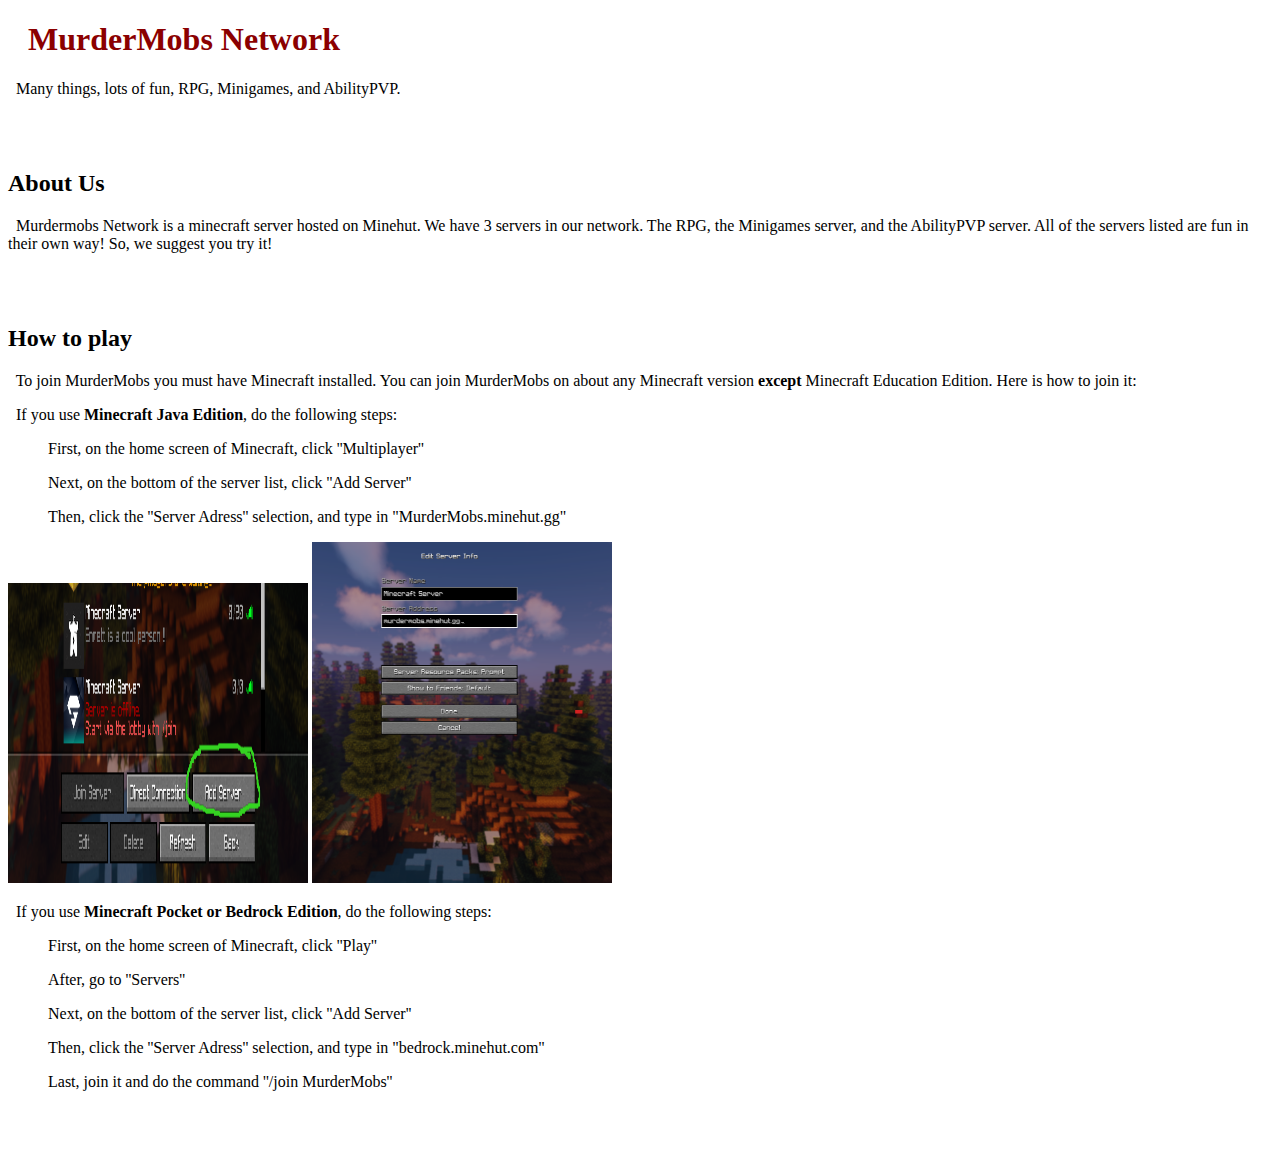
==== index.html @ 1ee6624f "Add files via upload" ====
<!DOCTYPE html>
<html lang="en">
<head>
    <meta charset="UTF-8">
    <meta name="viewport" content="width=device-width, initial-scale=1.0">
    <title>MurderMobs</title>
    <link rel="stylesheet" type="text/css" href="index.css">
    <link rel="icon" type="image/x-icon" href="[data-uri]">
</head>
<body>
    <h1>MurderMobs Network</h1>
    <pstyle="color:gray;>&nbsp;&nbsp;Many things, lots of fun, RPG, Minigames, and AbilityPVP.</p>
    <br>
    <br>
    <h2>About Us</h2>
    <p>&nbsp;  Murdermobs Network is a minecraft server hosted on Minehut. We have 3 servers in our network. The RPG, the Minigames server, and the AbilityPVP server. All of the servers listed are fun in their own way! So, we suggest you try it!</p>
    <br>
    <br>
    <h2>How to play</h2>
    <p>&nbsp; To join MurderMobs you must have Minecraft installed. You can join MurderMobs on about any Minecraft version <strong>except</strong> Minecraft Education Edition. Here is how to join it:</p>
    <p>
    <p>&nbsp;&nbsp;If you use <strong>Minecraft Java Edition</strong>, do the following steps:</p>
    <ol>
        <p>First, on the home screen of Minecraft, click ''Multiplayer''</p>
        <p>Next, on the bottom of the server list, click ''Add Server''</p>
        <p>Then, click the ''Server Adress'' selection, and type in "MurderMobs.minehut.gg"</p>
    </ol>
    <img src="2024-06-29_11.12.03_edited.png" alt="A picture of how to join Murdermobs on Minecraft Java Edition."width="300" height="300">
    <img src="2024-06-29_11.11.57_edited.png" alt="A picture of how to join Murdermobs on Minecraft Java Edition." width="300" >
    <p>
        <p>&nbsp;&nbsp;If you use <strong>Minecraft Pocket or Bedrock Edition</strong>, do the following steps:</p>
        <ol>
            <p>First, on the home screen of Minecraft, click ''Play''</p>
            <p>After, go to ''Servers''</p>
            <p>Next, on the bottom of the server list, click ''Add Server''</p>
            <p>Then, click the ''Server Adress'' selection, and type in "bedrock.minehut.com"</p>
            <p>Last, join it and do the command ''/join MurderMobs''
            </p>
    <br>
    <br>
</body>
</html>
---- index.css ----
body {
    background-color: white;
  }
  
  h1 {
    color: darkred;
    margin-left: 20px;
  }
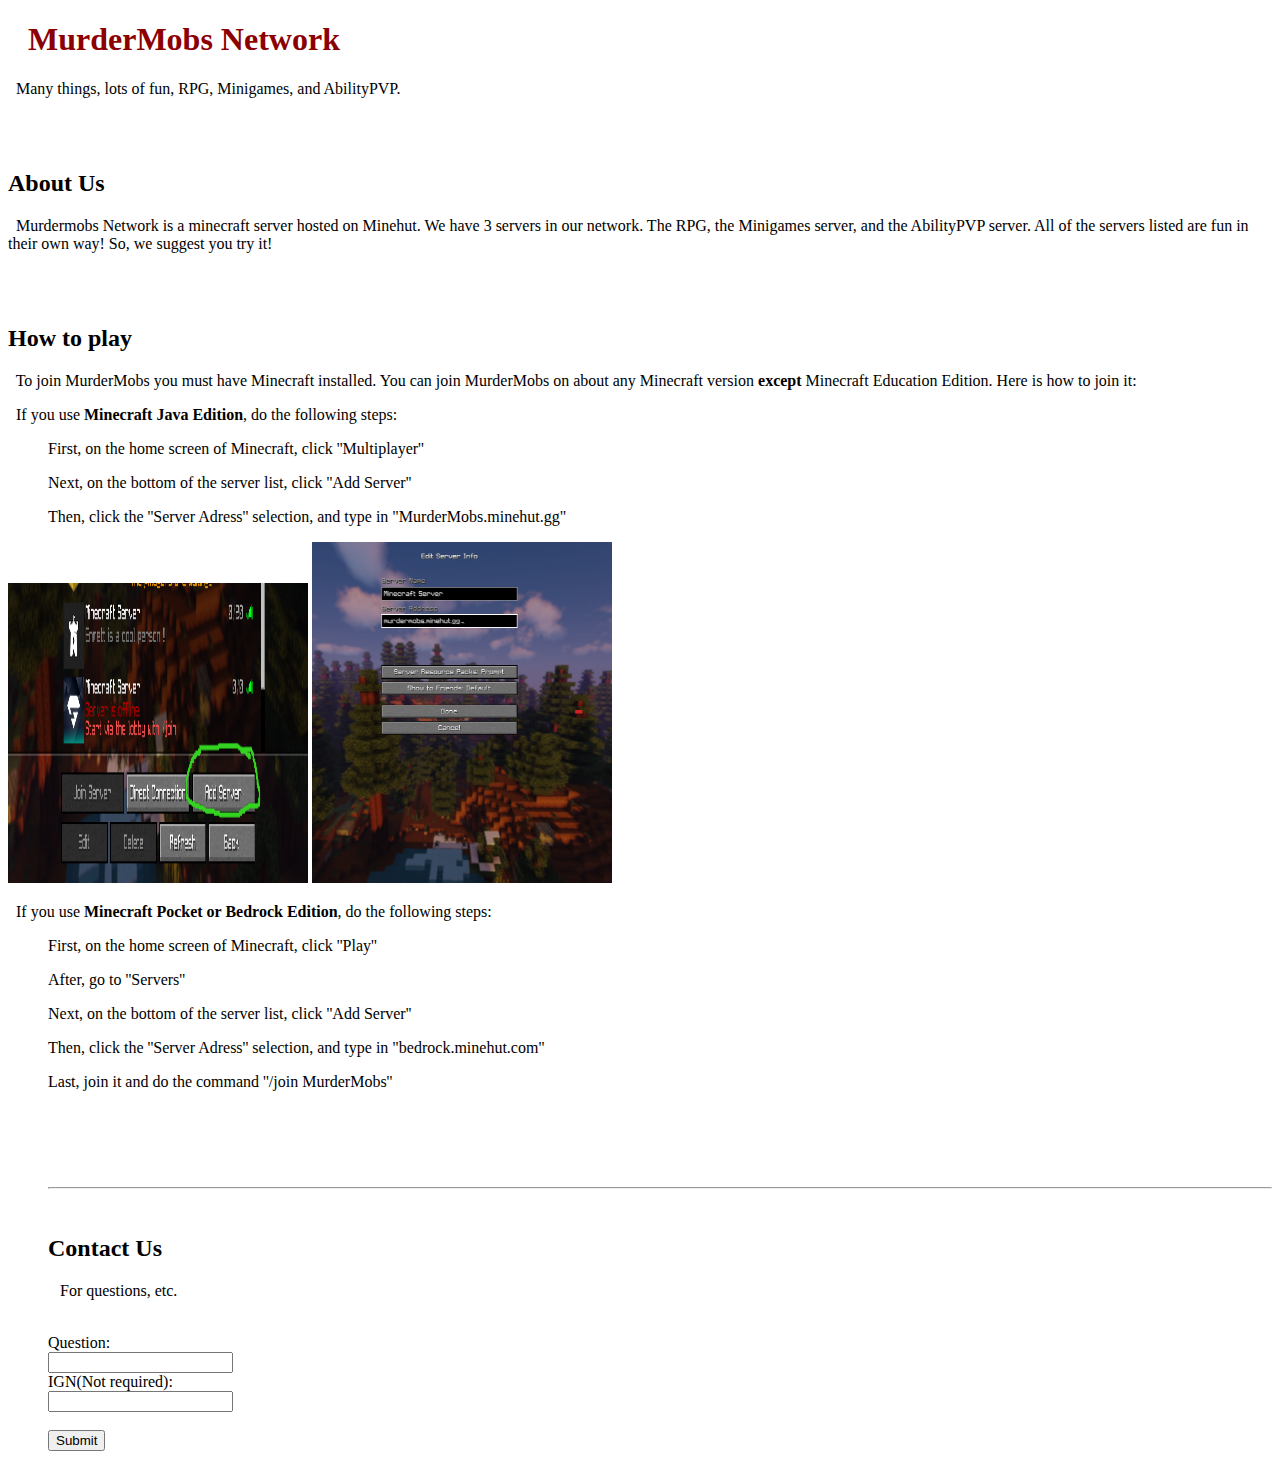
==== commit ee435fd5: "Update index.html" ====
--- a/index.html
+++ b/index.html
@@ -38,5 +38,19 @@
             </p>
     <br>
     <br>
+    <br>
+    <br>
+    <hr>
+    <br>
+    <h2>Contact Us</h2>
+    <p>&nbsp; &nbsp;For questions, etc.</p>
+    <br>
+    <form action="/action_page.php">
+        <label for="Question">Question:</label><br>
+        <input type="text" id="fname" name="fname" value=""><br>
+        <label for="IGN">IGN(Not required):</label><br>
+        <input type="text" id="lname" name="lname" value=""><br><br>
+        <input type="submit" value="Submit">
+    </form>
 </body>
 </html>
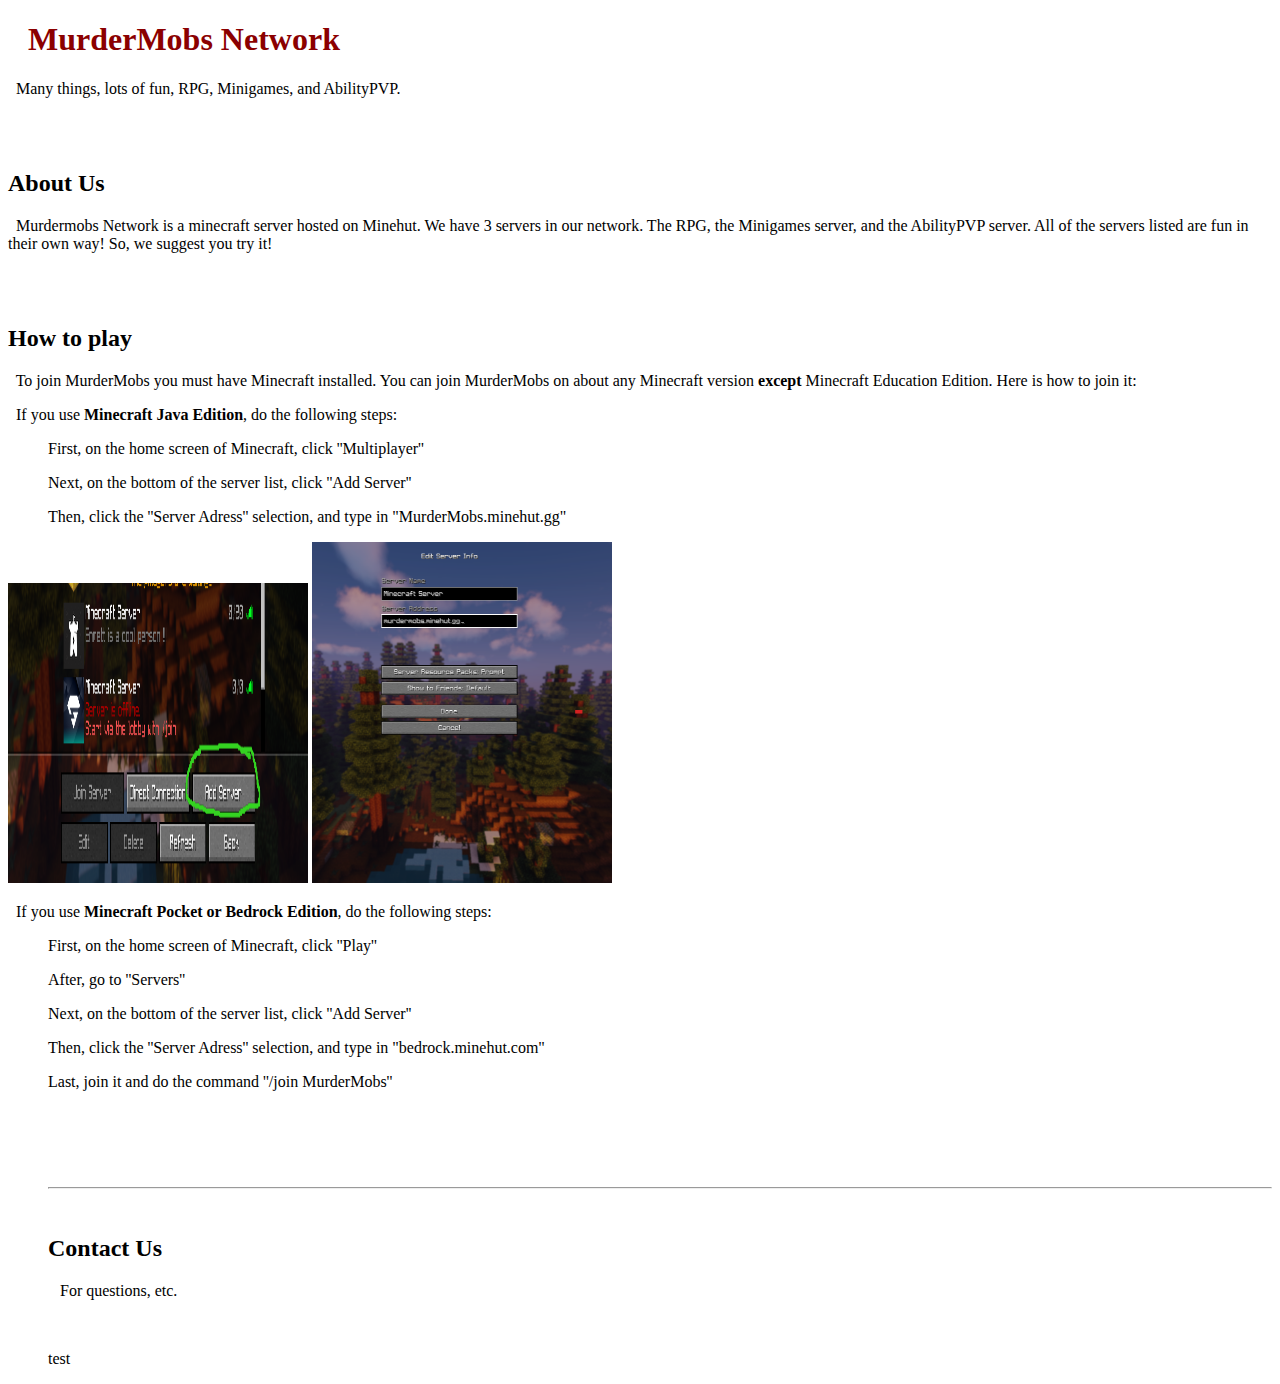
==== commit bdf5fc3b: "Update index.html" ====
--- a/index.html
+++ b/index.html
@@ -45,12 +45,6 @@
     <h2>Contact Us</h2>
     <p>&nbsp; &nbsp;For questions, etc.</p>
     <br>
-    <form action="/action_page.php">
-        <label for="Question">Question:</label><br>
-        <input type="text" id="fname" name="fname" value=""><br>
-        <label for="IGN">IGN(Not required):</label><br>
-        <input type="text" id="lname" name="lname" value=""><br><br>
-        <input type="submit" value="Submit">
-    </form>
+    <p>test</p>
 </body>
 </html>
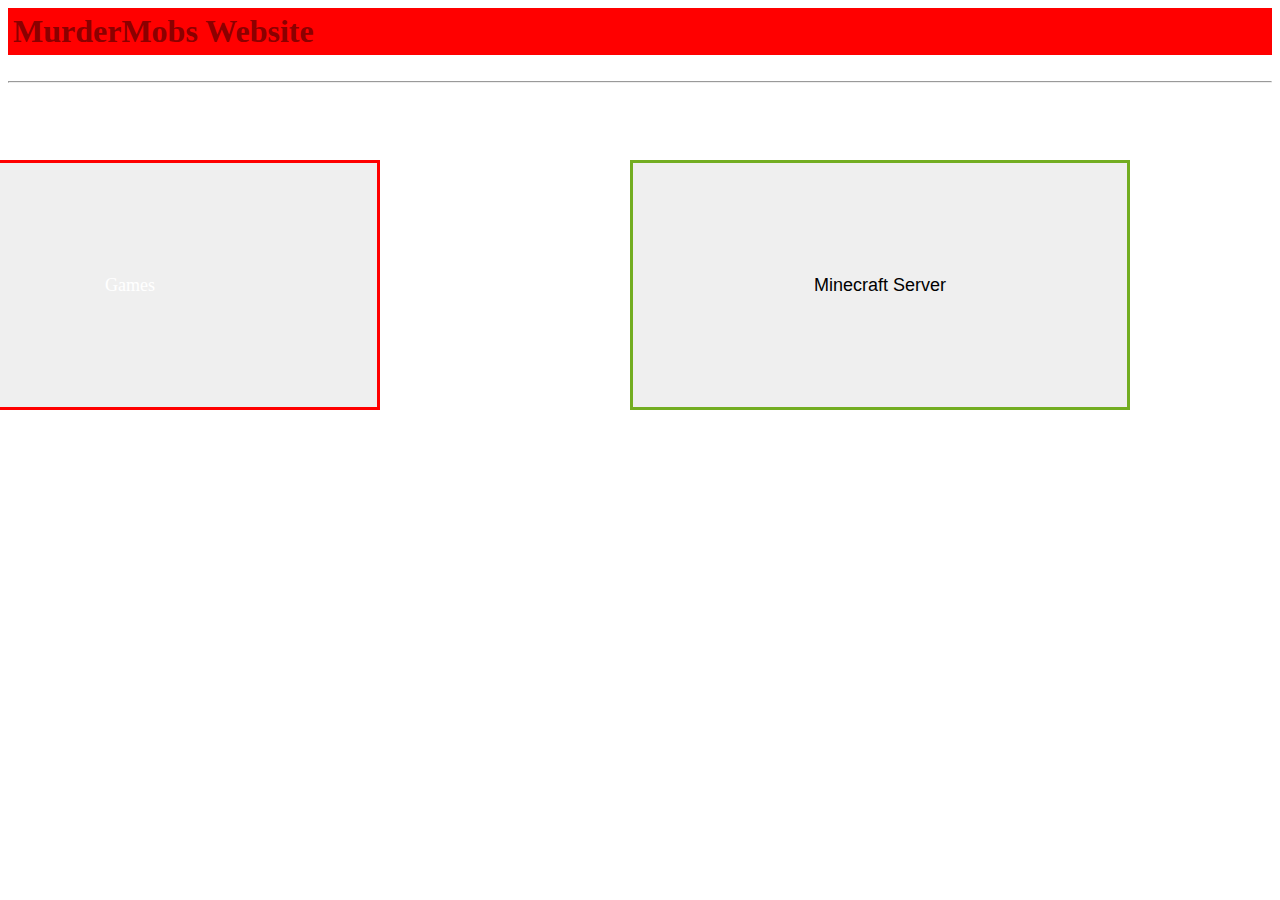
==== commit 3ef23f6c: "Add files via upload" ====
--- a/index.html
+++ b/index.html
@@ -8,43 +8,15 @@
     <link rel="icon" type="image/x-icon" href="[data-uri]">
 </head>
 <body>
-    <h1>MurderMobs Network</h1>
-    <pstyle="color:gray;>&nbsp;&nbsp;Many things, lots of fun, RPG, Minigames, and AbilityPVP.</p>
+    <h1 class="title">MurderMobs Website</h1>
     <br>
+    <hr class="black">
     <br>
-    <h2>About Us</h2>
-    <p>&nbsp;  Murdermobs Network is a minecraft server hosted on Minehut. We have 3 servers in our network. The RPG, the Minigames server, and the AbilityPVP server. All of the servers listed are fun in their own way! So, we suggest you try it!</p>
-    <br>
-    <br>
-    <h2>How to play</h2>
-    <p>&nbsp; To join MurderMobs you must have Minecraft installed. You can join MurderMobs on about any Minecraft version <strong>except</strong> Minecraft Education Edition. Here is how to join it:</p>
-    <p>
-    <p>&nbsp;&nbsp;If you use <strong>Minecraft Java Edition</strong>, do the following steps:</p>
-    <ol>
-        <p>First, on the home screen of Minecraft, click ''Multiplayer''</p>
-        <p>Next, on the bottom of the server list, click ''Add Server''</p>
-        <p>Then, click the ''Server Adress'' selection, and type in "MurderMobs.minehut.gg"</p>
-    </ol>
-    <img src="2024-06-29_11.12.03_edited.png" alt="A picture of how to join Murdermobs on Minecraft Java Edition."width="300" height="300">
-    <img src="2024-06-29_11.11.57_edited.png" alt="A picture of how to join Murdermobs on Minecraft Java Edition." width="300" >
-    <p>
-        <p>&nbsp;&nbsp;If you use <strong>Minecraft Pocket or Bedrock Edition</strong>, do the following steps:</p>
-        <ol>
-            <p>First, on the home screen of Minecraft, click ''Play''</p>
-            <p>After, go to ''Servers''</p>
-            <p>Next, on the bottom of the server list, click ''Add Server''</p>
-            <p>Then, click the ''Server Adress'' selection, and type in "bedrock.minehut.com"</p>
-            <p>Last, join it and do the command ''/join MurderMobs''
-            </p>
-    <br>
-    <br>
-    <br>
-    <br>
-    <hr>
-    <br>
-    <h2>Contact Us</h2>
-    <p>&nbsp; &nbsp;For questions, etc.</p>
-    <br>
-    <p>test</p>
+    <a href="server.html">
+        <button class="server" action="server.html">Minecraft Server</button>
+    </a>
+    <a href="games.html">
+        <button class="games" action="games.html">Games</button>
+    </a>
 </body>
 </html>
--- a/index.css
+++ b/index.css
@@ -1,8 +1,53 @@
 body {
-    background-color: white;
+    background-image: url(https://imagedelivery.net/W9K_l6ndK9x4x8m3rurakg/09a1b07f-5786-4b5d-d0d5-c34cac1c2e00/original);
   }
   
-  h1 {
+  .title {
     color: darkred;
+    background-color: red;
     margin-left: 20px;
+    border: 5px dashed red;
+    box-sizing: border-box;
+    padding: 0;
+    margin: 0;
+  }
+
+  .nav {
+    border: 4px dashed lightblue;
+    box-sizing: border-box;
+    padding: 0.1px;
+    margin: 0;
+  }
+
+
+  .black {
+    color: black
+  }
+
+
+  .server {
+    position: absolute;
+    top: 160px;
+    right: 150px;
+    width: 500px;
+    height: 250px;
+    border: 3px solid #73AD21;
+    background-image: url(https://imagedelivery.net/W9K_l6ndK9x4x8m3rurakg/f61add12-fdcf-452b-6165-805b61f5c700/original);
+    text-align: center;
+    font-size: large;
+    font-family: Verdana, Geneva, Tahoma, sans-serif;   
+  }
+
+  .games {
+    position: absolute;
+    top: 160px;
+    right: 900px;
+    width: 500px;
+    height: 250px;
+    border: 3px solid red;
+    background-image: url(https://imagedelivery.net/W9K_l6ndK9x4x8m3rurakg/dedcc196-d523-4d0f-7529-1408a00f7e00/original);
+    font-size: large;
+    text-align: center;
+    font-family: Verdana, Geneva, Tahoma, san-serif;
+    color: white;
   }